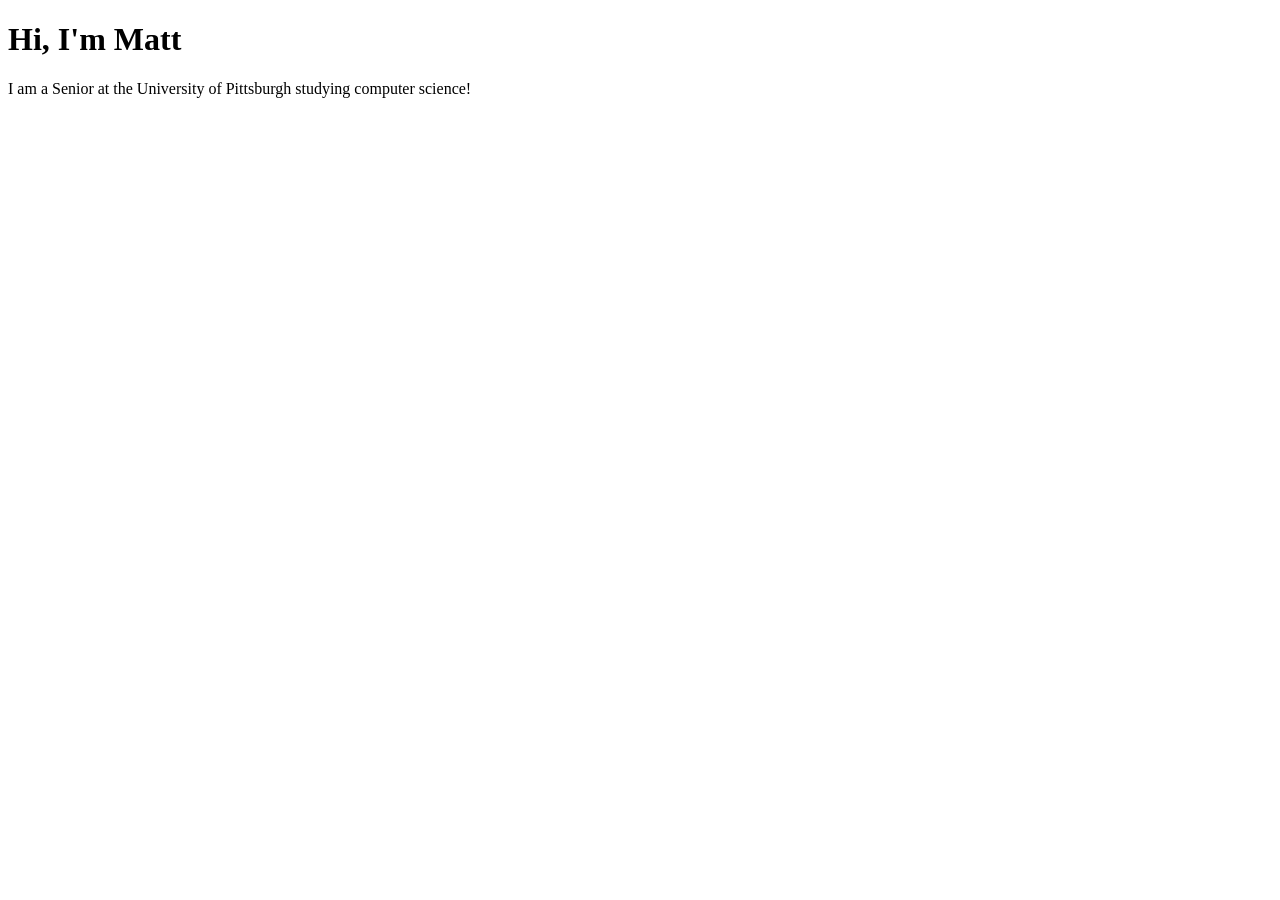
==== index.html @ c6fbfd46 "Starting Project" ====
<!doctype html>
<html>
  <head>
    <meta charset="utf-8">
    <link href="/css/styles.css" rel="stylesheet">
    <title>Matthew Turley</title>
  </head>

  <body>
    <h1>Hi, I'm Matt</h1>
    <p>I am a Senior at the University of Pittsburgh studying computer science!</p>
  </body>
</html>
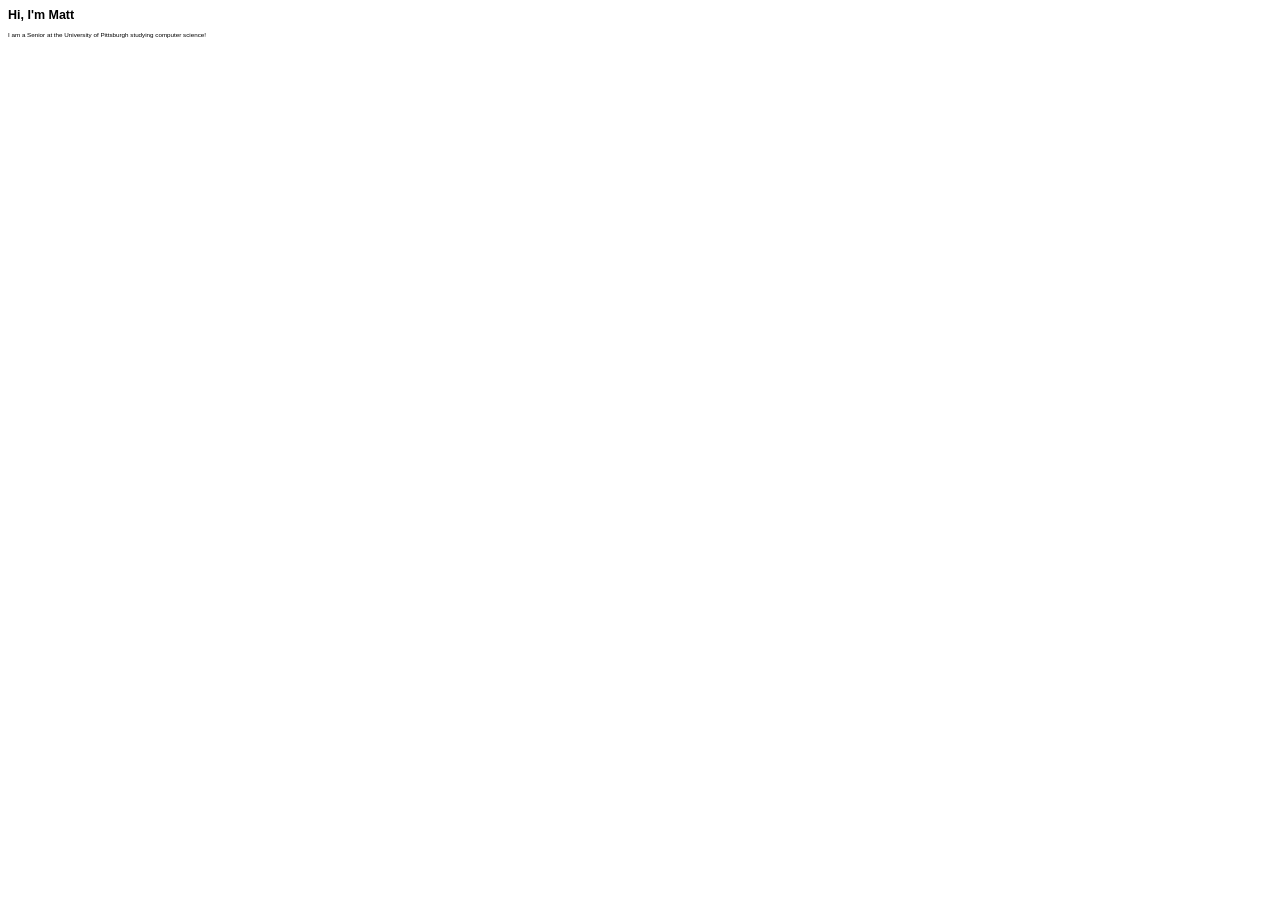
==== commit c90c4ce5: "Fixed a typo" ====
--- a/index.html
+++ b/index.html
@@ -2,7 +2,7 @@
 <html>
   <head>
     <meta charset="utf-8">
-    <link href="/css/styles.css" rel="stylesheet">
+    <link href="/css/style.css" rel="stylesheet">
     <title>Matthew Turley</title>
   </head>
 
--- a/css/style.css
+++ b/css/style.css
@@ -0,0 +1,4 @@
+body, html {
+  font-size: 62.5%;
+  font-family: sans-serif;
+}
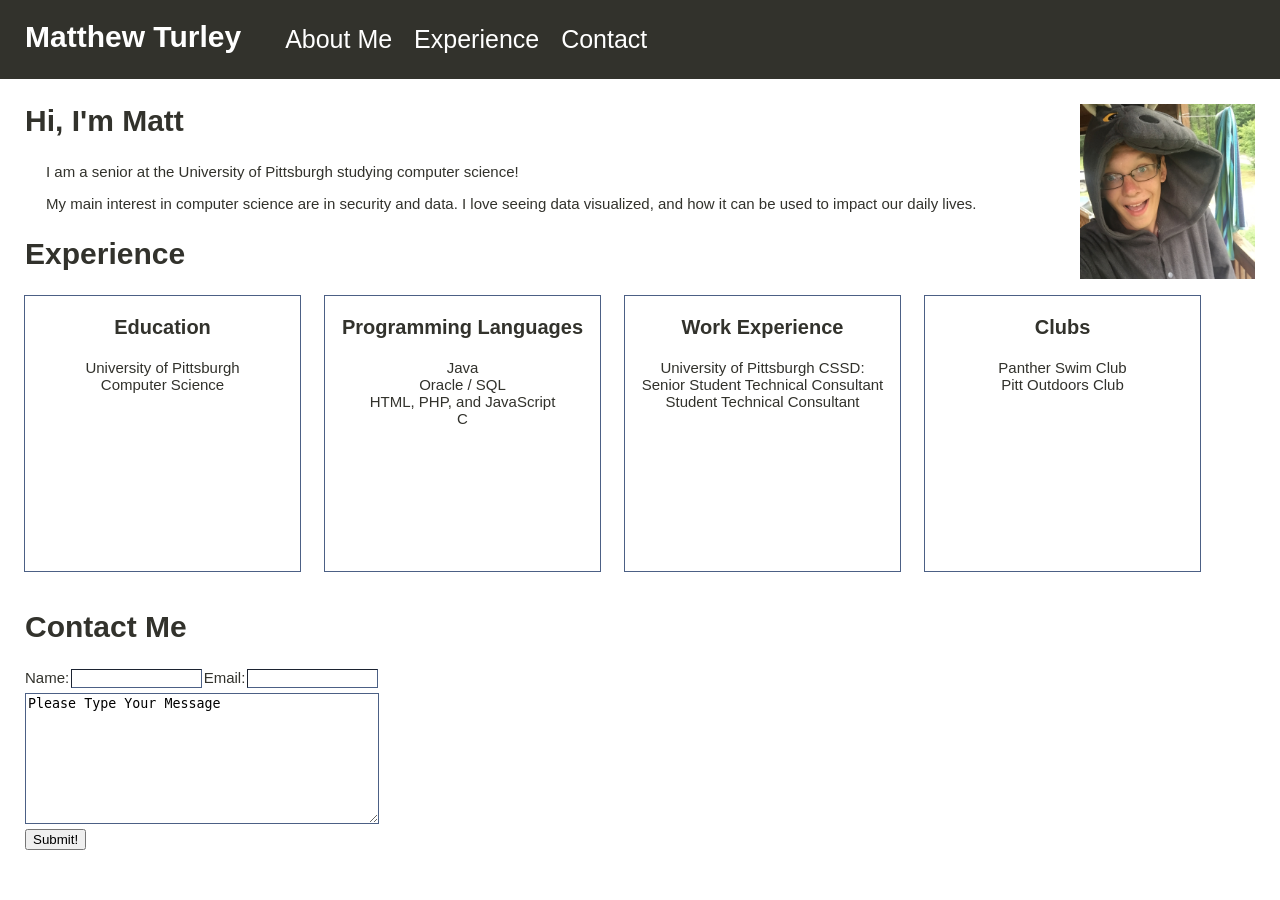
==== commit 3ee6cb59: "Milestone one" ====
--- a/index.html
+++ b/index.html
@@ -2,12 +2,70 @@
 <html>
   <head>
     <meta charset="utf-8">
-    <link href="/css/style.css" rel="stylesheet">
+    <link href="css/style.css" rel="stylesheet">
     <title>Matthew Turley</title>
   </head>
 
   <body>
-    <h1>Hi, I'm Matt</h1>
-    <p>I am a Senior at the University of Pittsburgh studying computer science!</p>
+    <header>
+      <div class="nav">
+        <h1>Matthew Turley</h1>
+        <ul>
+          <li><a href="#aboutMe">About Me</a></li>
+          <li><a href="#exp">Experience</a></li>
+          <li><a href="#contact">Contact</a></li>
+        </ul>
+      </div>
+    </header>
+    <section id="aboutMe">
+      <img src="img/about_me.png" alt="Photo of Me" />
+      <h2>Hi, I'm Matt</h2>
+      <p>I am a senior at the University of Pittsburgh studying computer science!</p>
+      <p>My main interest in computer science are in security and data.
+        I love seeing data visualized, and how it can be used to impact our daily lives.</p>
+    </section>
+    <section id="exp">
+      <h2>Experience</h2>
+      <section>
+        <section id="education">
+          <h3>Education</h3>
+          <p>University of Pittsburgh</p>
+          <p>Computer Science</p>
+        </section>
+        <section id="prog">
+          <h3>Programming Languages</h3>
+          <p>Java</p>
+          <p>Oracle / SQL</p>
+          <p>HTML, PHP, and JavaScript</p>
+          <p>C</p>
+        </section>
+        <section id="work">
+          <h3>Work Experience</h3>
+          <p>University of Pittsburgh CSSD:</p>
+          <p>Senior Student Technical Consultant</p>
+          <p>Student Technical Consultant</p>
+        </section>
+        <section id="clubs">
+          <h3>Clubs</h3>
+          <p>Panther Swim Club</p>
+          <p>Pitt Outdoors Club</p>
+        </section>
+      </section>
+    </section>
+    <section id="contact">
+      <h2>Contact Me</h2>
+      <div id="hideForm">
+      <form method="get" name="contactMe" id="contactMe" onsubmit="return(validateForm());">
+        <label for="name"><div id="nameLabel">Name:</div></label>
+        <input type="text" name="name" />
+        <label for="email"><div id="emailLabel">Email:</div></label>
+        <input type="text" name="email" />
+        <textarea name="msg">Please Type Your Message</textarea>
+        <button type="submit" value="submit">Submit!</button>
+      </form>
+    </div>
+    </section>
+    <script src="https://ajax.googleapis.com/ajax/libs/jquery/3.1.0/jquery.min.js"></script>
+    <script src="scripts/form.js"></script>
   </body>
 </html>
--- a/css/style.css
+++ b/css/style.css
@@ -1,4 +1,137 @@
 body, html {
+  height:100%;
+  margin:0 auto;
+  padding:0;
+  font-family: sans-serif;
   font-size: 62.5%;
-  font-family: sans-serif;
+  background-color: #fff;
 }
+
+h1 {
+  font-size: 3rem;
+  color: white;
+  margin-left: 25px;
+  float: left;
+}
+
+h2 {
+  font-size: 3rem;
+  margin-right: 25px;
+  margin-left: 25px;
+  color: #32322C;
+}
+
+h3 {
+  font-size: 2rem;
+  text-align: center;
+  color: #32322C;
+}
+
+p {
+  font-size: 1.5rem;
+  color: #32322C;
+  margin-left: 46px;
+}
+
+.nav {
+  margin: 0;
+  padding: 0;
+  font-size: 2.5rem;
+  background-color: #32322C;
+  color: #39A0ED;
+  width: 100%;
+  position: fixed;
+  top: 0;
+  height: 79px;
+}
+
+.nav > ul {
+  list-style: none;
+
+}
+
+.nav > ul > li {
+  display: inline-block;
+}
+
+.nav > ul > li:first-child {
+  margin-left: 29px;
+}
+
+.nav > ul > li > a {
+  text-decoration: none;
+  color: white;
+  padding-left: 15px;
+}
+
+.nav > ul > li > a:hover {
+  text-decoration: none;
+  color: #39A0ED;
+}
+
+#aboutMe {
+  padding-top: 79px;
+}
+
+#aboutMe > img {
+  height: 175px;
+  width: auto;
+  margin-right: 25px;
+  float: right;
+  margin-left: 5px;
+  padding-top: 25px;
+}
+
+#exp > section {
+  display: inline-flex;
+  width: 100%;
+}
+
+#exp > section > section {
+  display: inline-block;
+  height: 275px;
+  width: 275px;
+  margin-top: 0;
+  margin-right: 0;
+  margin-bottom: 15px;
+  margin-left: 25px;
+  outline-color: #4c6085;
+  outline-style: solid;
+  outline-width: thin;
+}
+
+#exp > section > section > p {
+  text-align: center;
+  margin: 0;
+}
+
+form {
+  margin-left: 25px;
+}
+
+textarea {
+  display: block;
+  width: 348px;
+  height: 125px;
+  border-color: #4c6085;
+  margin-top: 5px;
+  margin-bottom: 5px;
+}
+
+label {
+  font-size: 1.5rem;
+  color: #32322C;
+  display: inline-flex;
+}
+
+input {
+  display: inline-flex;
+  border-color: #4c6085;
+  border-width: 1px;
+  width: 125px;
+}
+
+.bad-input {
+  color: #39a0ed;
+  font-weight: bolder;
+}
